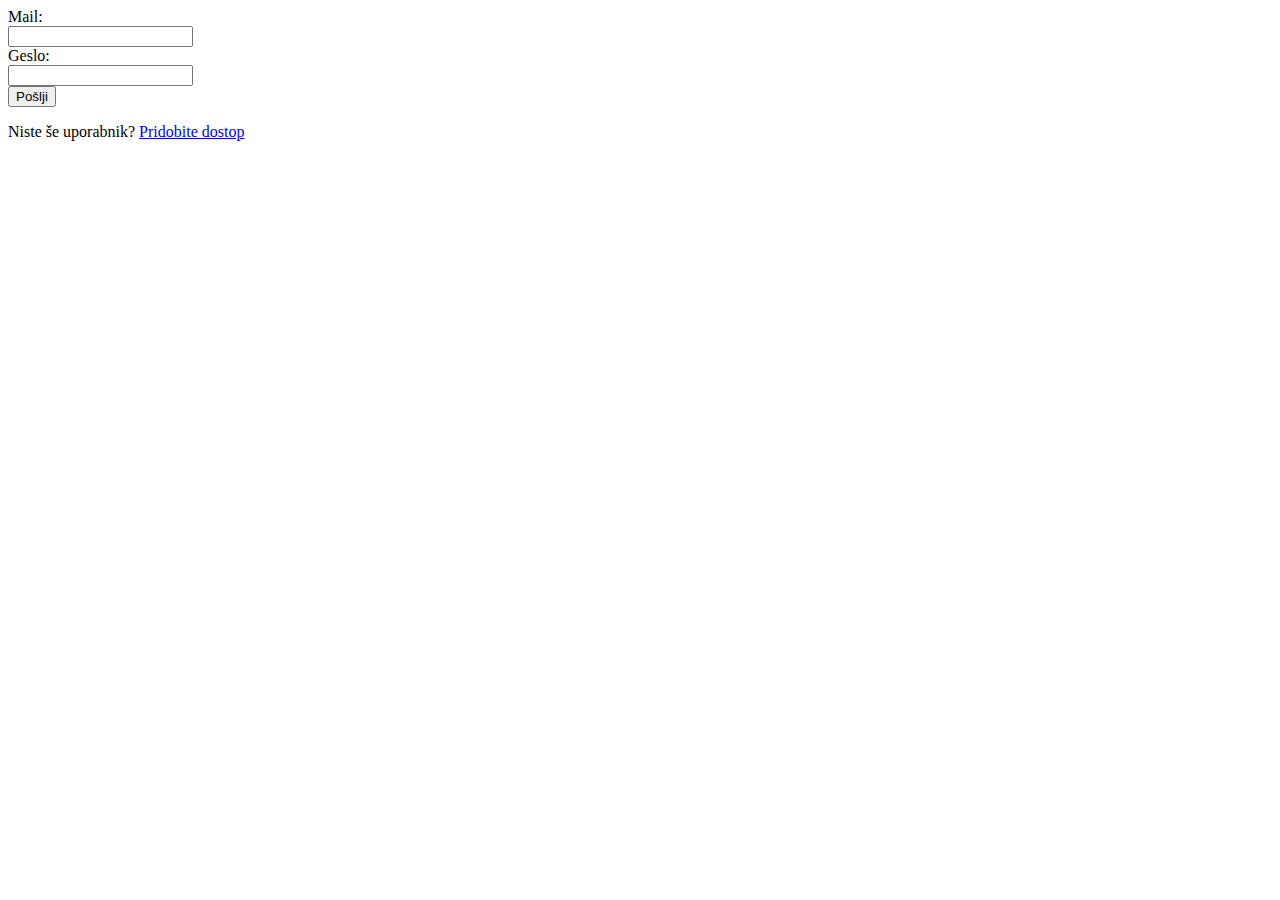
==== index.html @ 9ece65e1 "Initial commit" ====
<!DOCTYPE html>
<html lang="sl">
<head>
    <meta charset="UTF-8">
    <meta name="viewport" content="width=device-width, initial-scale=1.0">
    <meta name="description" content="Miha Šafranko"/>
	<meta name="author" content="Miha Šafranko" />
    <title>Zavetišče</title>
</head>
<body>

 <form action="preveri.php" method="get">
  <label for="fname">Mail:</label><br>
  <input type="text" id="email" name="email"><br>
  <label for="lname">Geslo:</label><br>
  <input type="password" id="geslo" name="geslo"><br>
  <input type="submit" value="Pošlji">
</form>
<p>Niste še uporabnik? <a href = "registracija.php">Pridobite dostop </a>

</body>
</html>
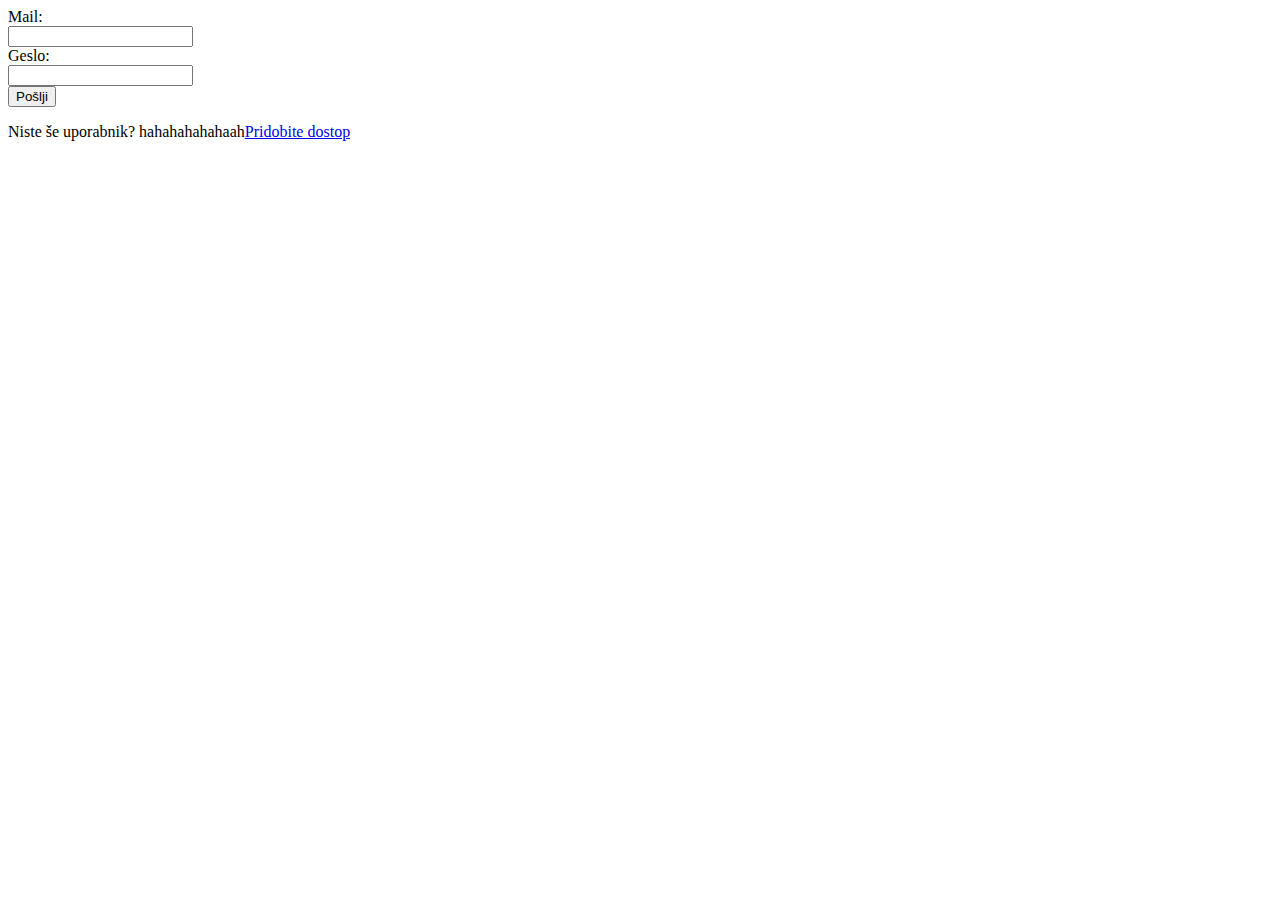
==== commit 61308d15: "s" ====
--- a/index.html
+++ b/index.html
@@ -16,7 +16,7 @@
   <input type="password" id="geslo" name="geslo"><br>
   <input type="submit" value="Pošlji">
 </form>
-<p>Niste še uporabnik? <a href = "registracija.php">Pridobite dostop </a>
+<p>Niste še uporabnik? hahahahahahaah<a href = "registracija.php">Pridobite dostop </a>
 
 </body>
 </html>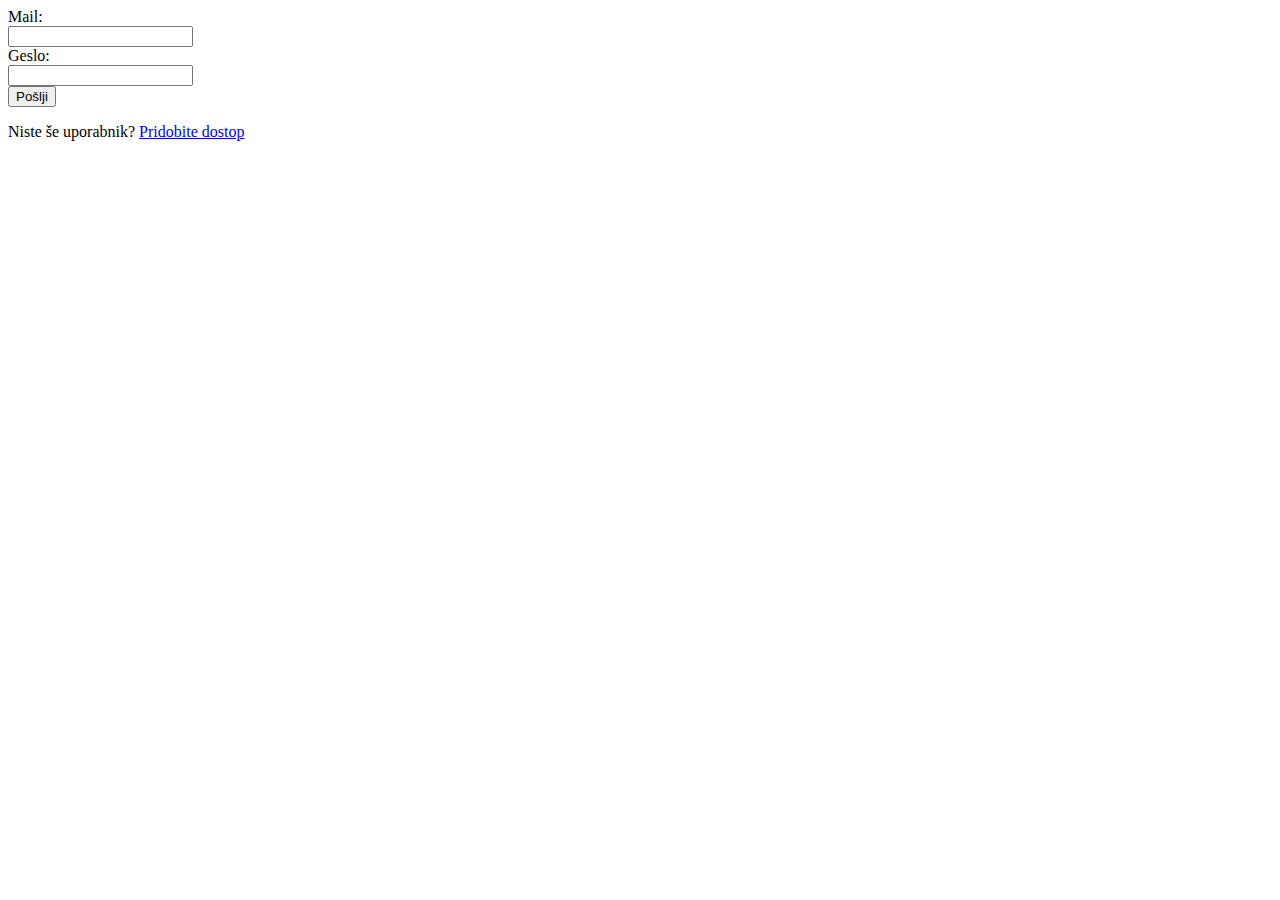
==== commit 14404792: "uau" ====
--- a/index.html
+++ b/index.html
@@ -16,7 +16,7 @@
   <input type="password" id="geslo" name="geslo"><br>
   <input type="submit" value="Pošlji">
 </form>
-<p>Niste še uporabnik? hahahahahahaah<a href = "registracija.php">Pridobite dostop </a>
+<p>Niste še uporabnik? <a href = "registracija.php">Pridobite dostop </a>
 
 </body>
 </html>